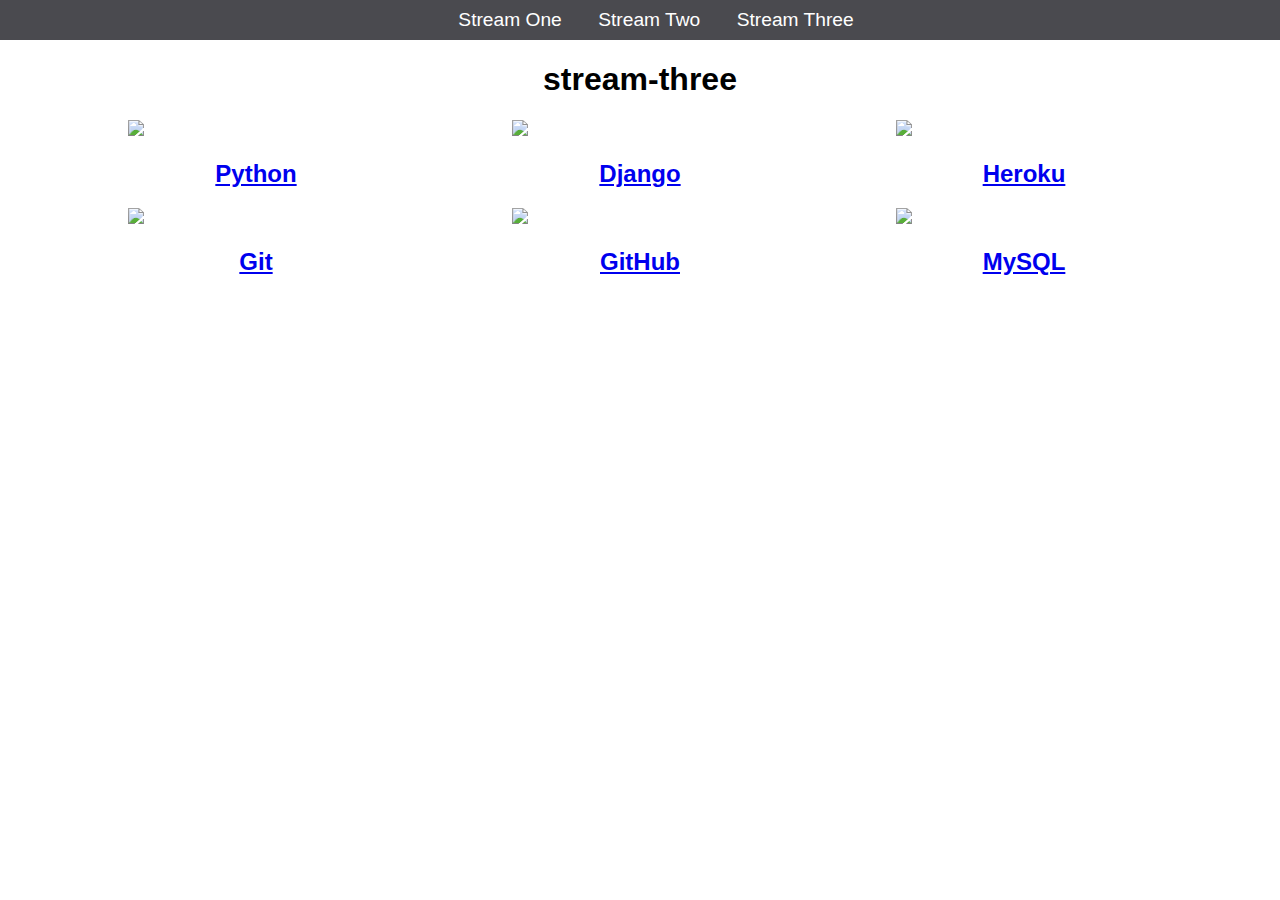
==== stream-three.html @ 356f55a9 "initial commit" ====
<!DOCTYPE html>
<html>
	<head>
		<title>Hello world</title>
		<link rel="stylesheet" href="CSS/style.css" type="text/css" />
	</head>
	<body>
		<nav>
			<ul>
				<li>
					<a href='Stream-one.html'>Stream One</a></li>
					<li><a href='stream-two.html'>Stream Two</a></li>
					<li><a href='stream-three.html'>Stream Three</a></li>
			</ul>
		</nav>
		<h1>stream-three </h1>
			<div class='card'>
			<a href='https://en.wikipedia.org/wiki/Python_(programming_language)'>
				<img src='https://udemy-images.udemy.com/course/750x422/692642_a75c.jpg'/>
				<h2>Python</h2>
			</a>
		</div>
	<div class='card'>
		<a href='https://en.wikipedia.org/wiki/Django_(web_framework)'>
			<img src='https://www.ostechnix.com/wp-content/uploads/2016/05/Django-Framework.png'/>
			<h2>Django</h2>
		</a>
	</div>
	<div class='card'>
		<a href='https://en.wikipedia.org/wiki/Heroku'>
			<img src='https://a.slack-edge.com/bfaba/img/api/hosting_heroku.png'/>
			<h2>Heroku</h2>
		</a>
	</div>
		<div class='card'>
					<a href='https://en.wikipedia.org/wiki/Git'>
						<img src='http://ipengineer.net/wp-content/uploads/2015/04/git-logo.jpg'/>
						<h2>Git</h2>
					   	</a>
				</div>
				<div class='card'>
					<a href='https://en.wikipedia.org/wiki/GitHub'>
						<img src='https://major.io/wp-content/uploads/2014/08/github.png'/>
						<h2>GitHub</h2>
					   	</a>
				</div>
					<div class='card'>
			<a href='https://en.wikipedia.org/wiki/MySQL'>
				<img src='https://sqlbackupandftp.com/blog/wp-content/uploads/2015/01/mysql-logo_2800x2800_pixels1.png'/>
				<h2>MySQL</h2>
			</a>
		</div>
	</body>
</html>
---- CSS/style.css ----
body {
    margin: 0;
    padding: 0;
    font-family: 'Oswald', sans-serif;
}

nav ul {
    list-style: none;
    background-color: #4a4a4f;
    text-align: center;
    margin: 0;
    padding: 0;
}

nav li {
    font-size: 1.2em;
    line-height: 40px;
    height: 40px;
    display: inline-block;
    margin-left: 2.5%;
}

nav a {
    text-decoration: none;
    color: #ffffff;
    display: block;
}

nav a:hover {
    background-color: #ffffff;
    color: #4a4a4f;
}

.card{
    float: left;
    width: 20%;
    margin-left: 10%;
}

.card a {
    text-align: center;
}

img {
    width: 100%
}

h1 {
    text-align: center;
}
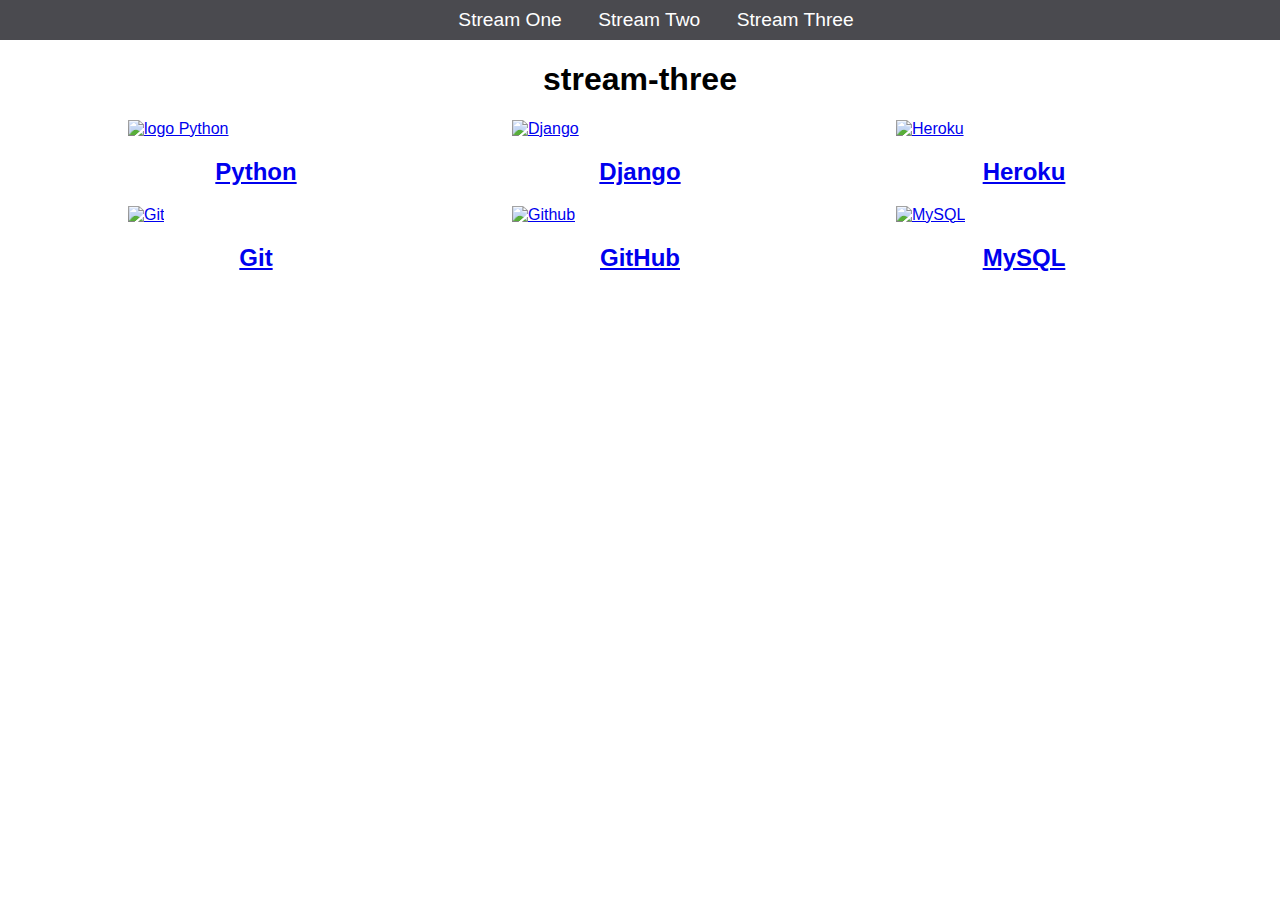
==== commit 2c621683: "adding alt to stream-three.html" ====
--- a/stream-three.html
+++ b/stream-three.html
@@ -1,5 +1,5 @@
 <!DOCTYPE html>
-<html>
+<html lang>
 	<head>
 		<title>Hello world</title>
 		<link rel="stylesheet" href="CSS/style.css" type="text/css" />
@@ -8,7 +8,7 @@
 		<nav>
 			<ul>
 				<li>
-					<a href='Stream-one.html'>Stream One</a></li>
+					<a href='index.html'>Stream One</a></li>
 					<li><a href='stream-two.html'>Stream Two</a></li>
 					<li><a href='stream-three.html'>Stream Three</a></li>
 			</ul>
@@ -16,37 +16,37 @@
 		<h1>stream-three </h1>
 			<div class='card'>
 			<a href='https://en.wikipedia.org/wiki/Python_(programming_language)'>
-				<img src='https://udemy-images.udemy.com/course/750x422/692642_a75c.jpg'/>
+				<img src='https://udemy-images.udemy.com/course/750x422/692642_a75c.jpg' alt='logo Python'/>
 				<h2>Python</h2>
 			</a>
 		</div>
 	<div class='card'>
 		<a href='https://en.wikipedia.org/wiki/Django_(web_framework)'>
-			<img src='https://www.ostechnix.com/wp-content/uploads/2016/05/Django-Framework.png'/>
+			<img src='https://www.ostechnix.com/wp-content/uploads/2016/05/Django-Framework.png' alt='Django'/>
 			<h2>Django</h2>
 		</a>
 	</div>
 	<div class='card'>
 		<a href='https://en.wikipedia.org/wiki/Heroku'>
-			<img src='https://a.slack-edge.com/bfaba/img/api/hosting_heroku.png'/>
+			<img src='https://a.slack-edge.com/bfaba/img/api/hosting_heroku.png' alt='Heroku'/>
 			<h2>Heroku</h2>
 		</a>
 	</div>
 		<div class='card'>
 					<a href='https://en.wikipedia.org/wiki/Git'>
-						<img src='http://ipengineer.net/wp-content/uploads/2015/04/git-logo.jpg'/>
+						<img src='http://ipengineer.net/wp-content/uploads/2015/04/git-logo.jpg' alt='Git'/>
 						<h2>Git</h2>
 					   	</a>
 				</div>
 				<div class='card'>
 					<a href='https://en.wikipedia.org/wiki/GitHub'>
-						<img src='https://major.io/wp-content/uploads/2014/08/github.png'/>
+						<img src='https://major.io/wp-content/uploads/2014/08/github.png' alt='Github'/>
 						<h2>GitHub</h2>
 					   	</a>
 				</div>
 					<div class='card'>
 			<a href='https://en.wikipedia.org/wiki/MySQL'>
-				<img src='https://sqlbackupandftp.com/blog/wp-content/uploads/2015/01/mysql-logo_2800x2800_pixels1.png'/>
+				<img src='https://sqlbackupandftp.com/blog/wp-content/uploads/2015/01/mysql-logo_2800x2800_pixels1.png' alt='MySQL'/>
 				<h2>MySQL</h2>
 			</a>
 		</div>
